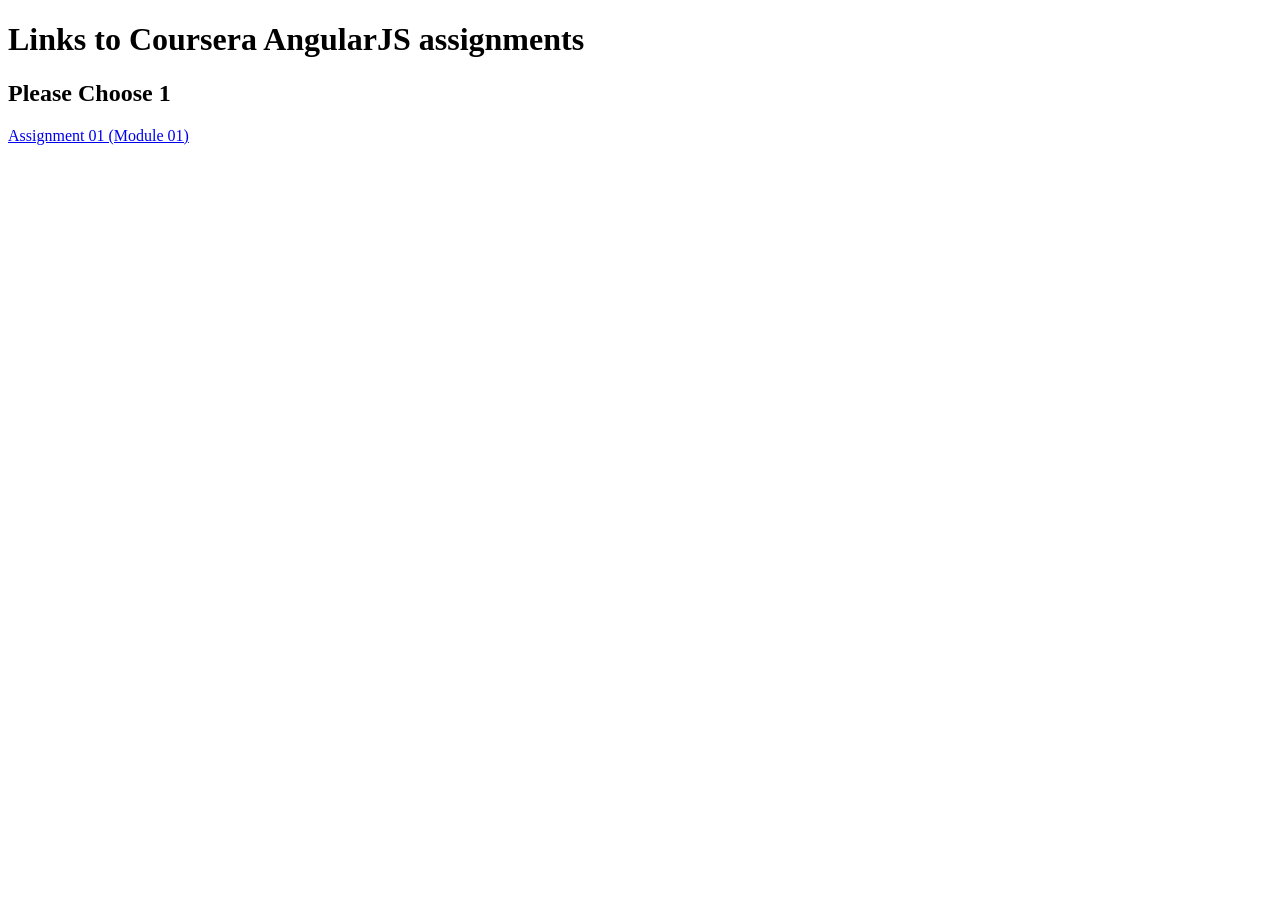
==== index.html @ e941a866 "completed assignment 1 (Module1)" ====
<!DOCTYPE html>
<html>
<head>
  <meta charset="UTF-8">
  <title>AngularJS Test</title>
</head>
<body>
<h1>Links to Coursera AngularJS assignments</h1>
<h2> Please Choose 1 </h2>

<a href = "./Assigment1/assignment1-starter-code/index.html"> Assignment 01 (Module 01) </a>
<p>
  
</p>
</body>
</html>
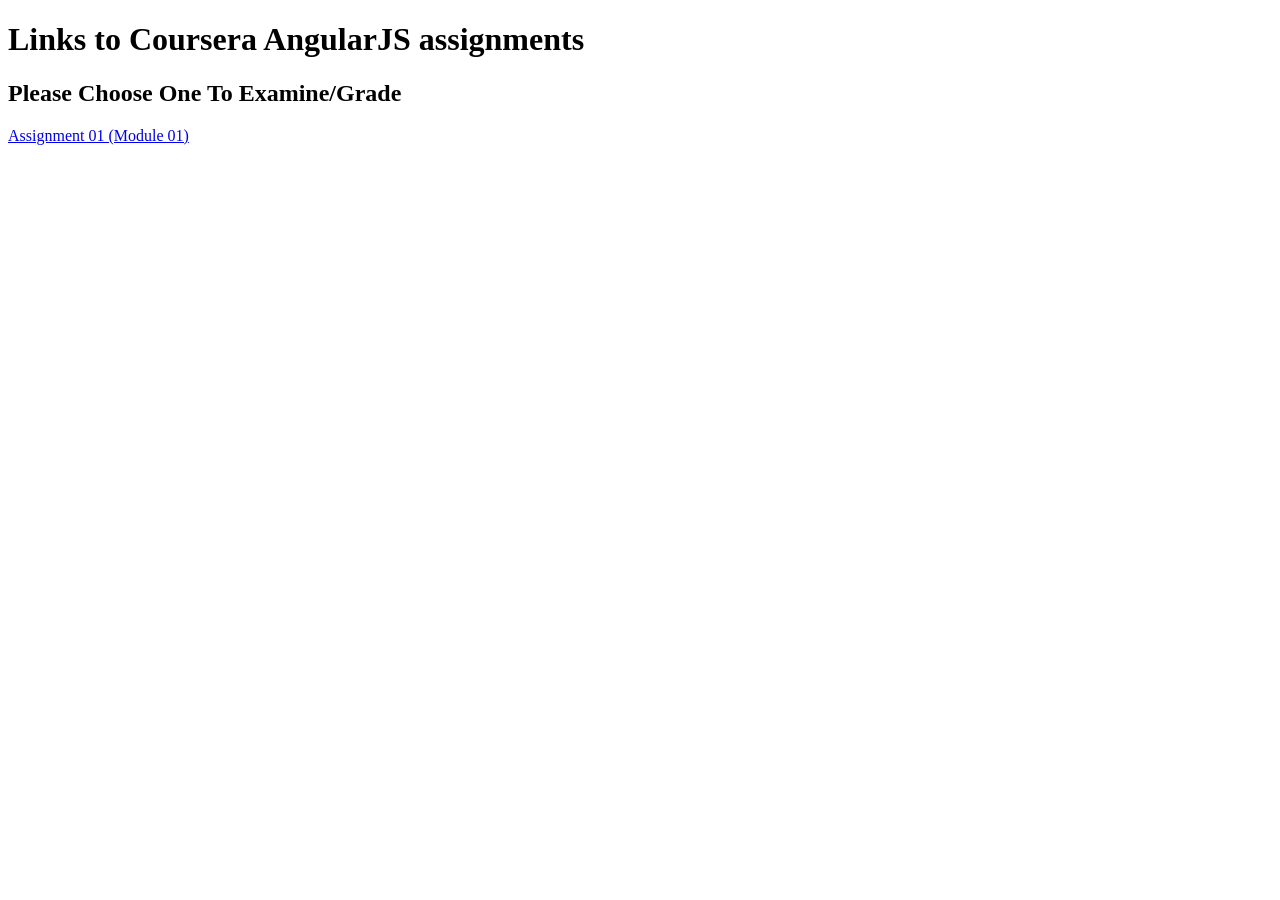
==== commit a6be1de2: "completed assignment 1 (Module1)" ====
--- a/index.html
+++ b/index.html
@@ -6,7 +6,7 @@
 </head>
 <body>
 <h1>Links to Coursera AngularJS assignments</h1>
-<h2> Please Choose 1 </h2>
+<h2> Please Choose One To Examine/Grade </h2>
 
 <a href = "./Assigment1/assignment1-starter-code/index.html"> Assignment 01 (Module 01) </a>
 <p>
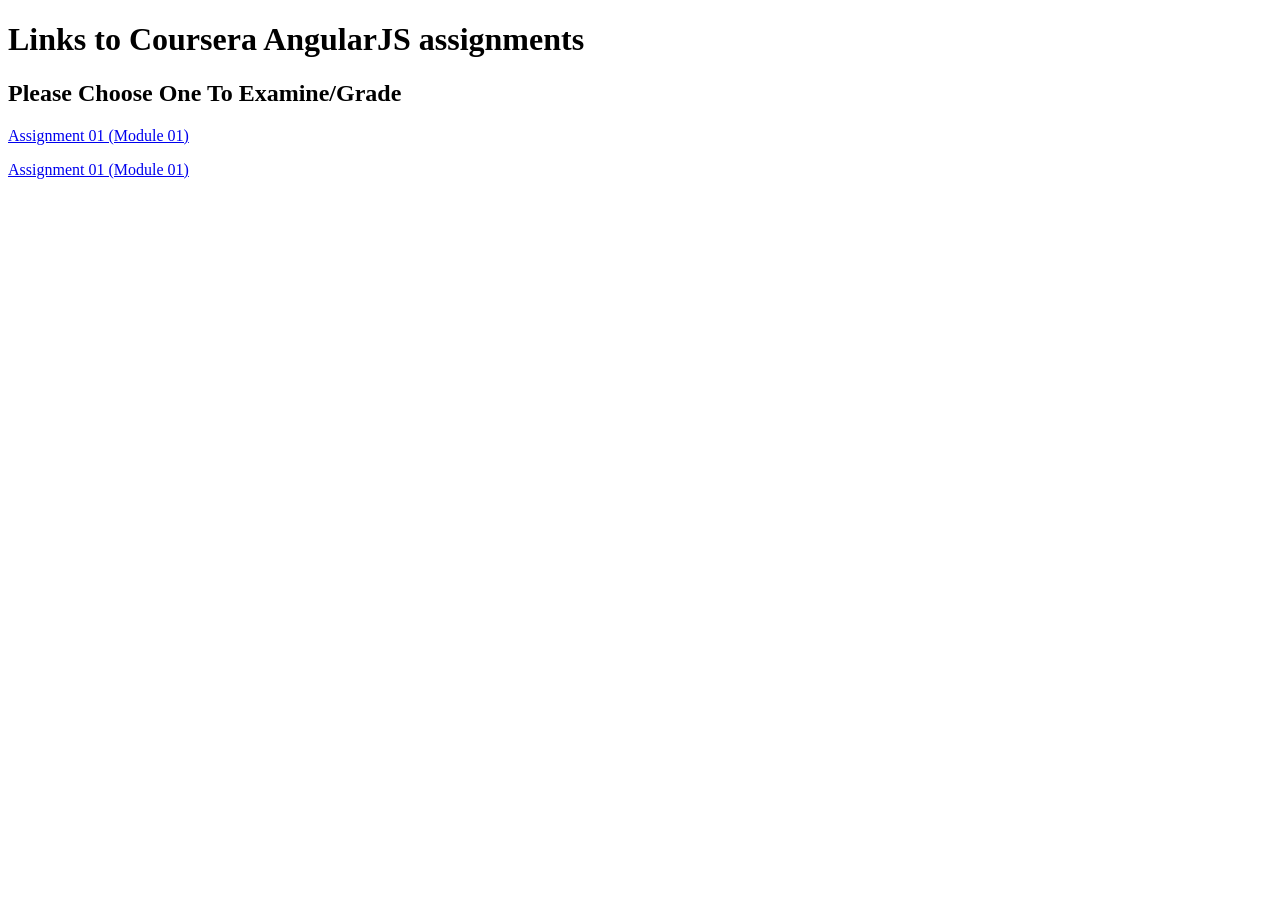
==== commit 0a921920: "First and maybe last commit of Assignment2" ====
--- a/index.html
+++ b/index.html
@@ -10,6 +10,7 @@
 
 <a href = "./Assigment1/assignment1-starter-code/index.html"> Assignment 01 (Module 01) </a>
 <p>
+<a href = "./Assigment2/assignment2-starter-code/index.html"> Assignment 01 (Module 01) </a>
   
 </p>
 </body>
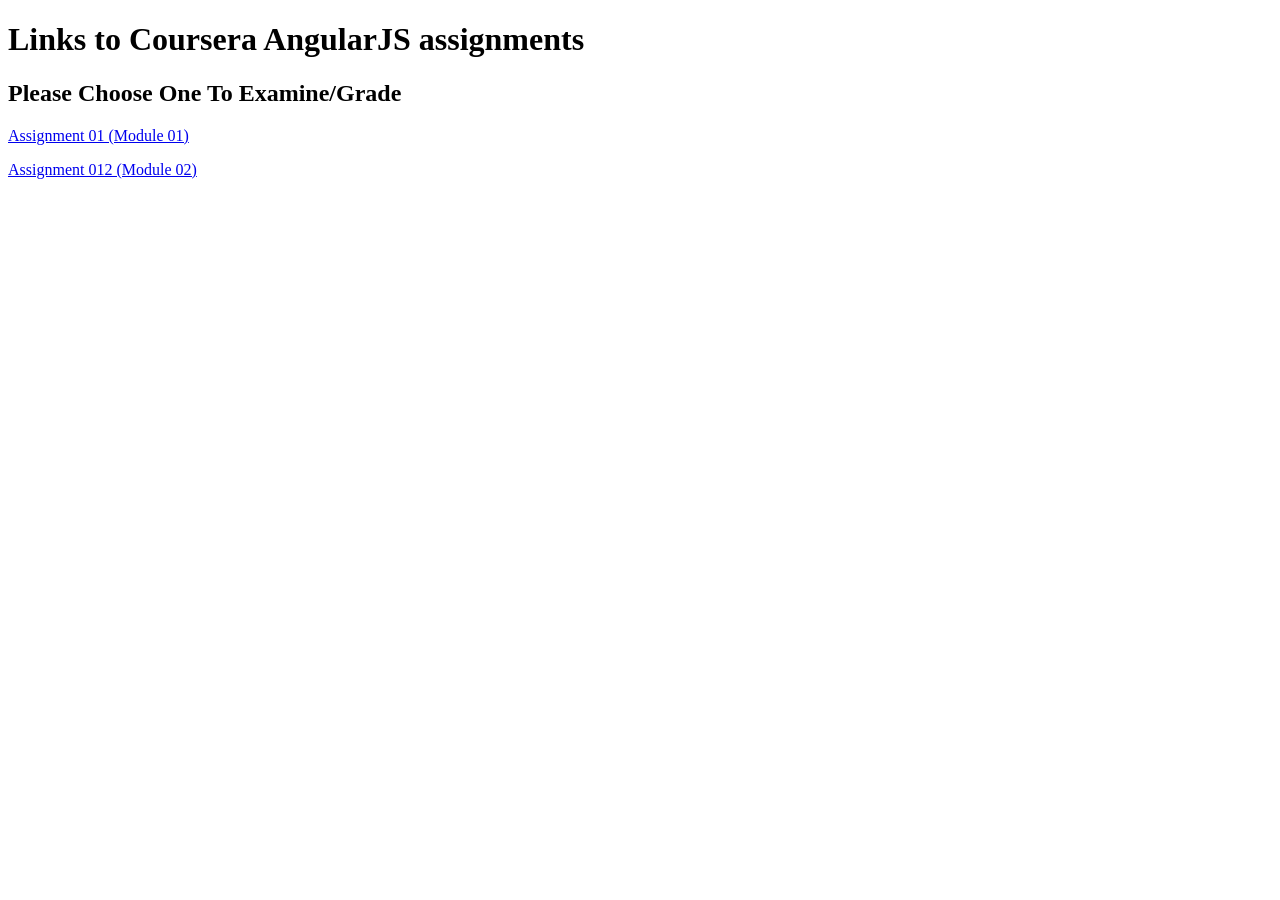
==== commit 345394c2: "just made a slight change to the Main (assignments) Menu" ====
--- a/index.html
+++ b/index.html
@@ -10,7 +10,7 @@
 
 <a href = "./Assigment1/assignment1-starter-code/index.html"> Assignment 01 (Module 01) </a>
 <p>
-<a href = "./Assigment2/assignment2-starter-code/index.html"> Assignment 01 (Module 01) </a>
+<a href = "./Assigment2/assignment2-starter-code/index.html"> Assignment 012 (Module 02) </a>
   
 </p>
 </body>
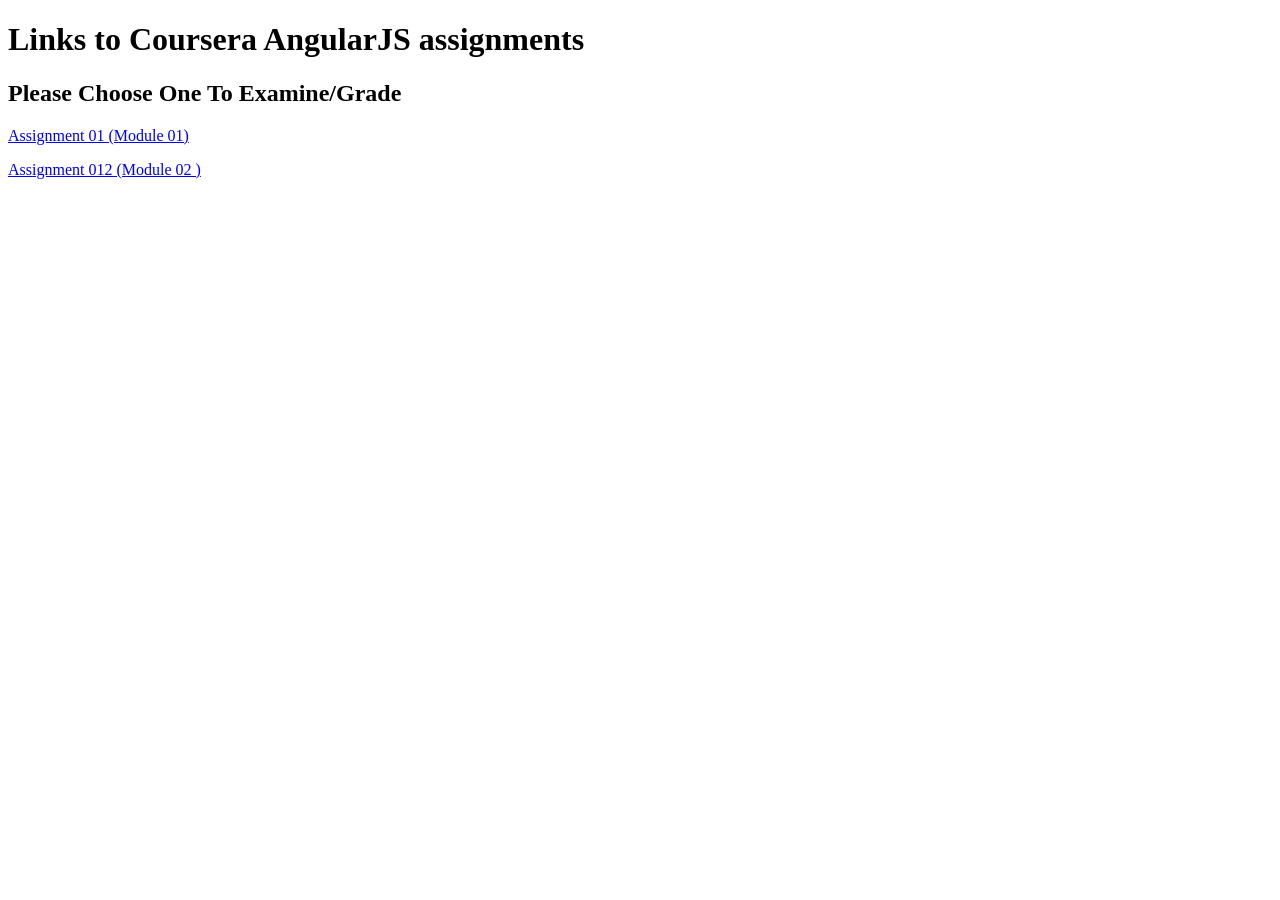
==== commit 7381e4c3: "changed AssiGMent to AssiGNment" ====
--- a/index.html
+++ b/index.html
@@ -8,9 +8,9 @@
 <h1>Links to Coursera AngularJS assignments</h1>
 <h2> Please Choose One To Examine/Grade </h2>
 
-<a href = "./Assigment1/assignment1-starter-code/index.html"> Assignment 01 (Module 01) </a>
+<a href = "./Assignment1/assignment1-starter-code/index.html"> Assignment 01 (Module 01) </a>
 <p>
-<a href = "./Assigment2/assignment2-starter-code/index.html"> Assignment 012 (Module 02) </a>
+<a href = "./Assignment2/assignment2-starter-code/index.html"> Assignment 012 (Module 02 ) </a>
   
 </p>
 </body>
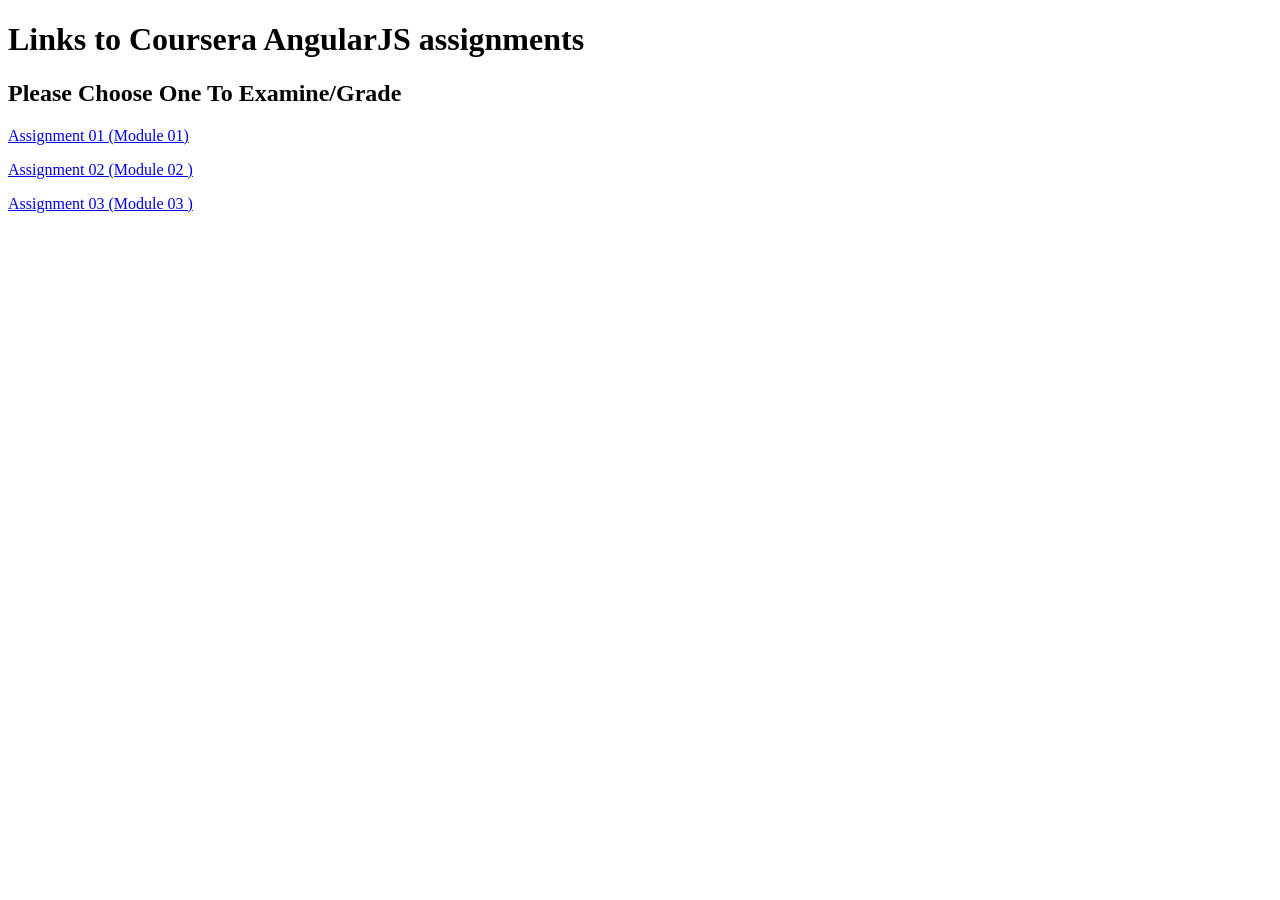
==== commit 8bb430f8: "Yay -- all done. Template showing!" ====
--- a/index.html
+++ b/index.html
@@ -10,7 +10,9 @@
 
 <a href = "./Assignment1/assignment1-starter-code/index.html"> Assignment 01 (Module 01) </a>
 <p>
-<a href = "./Assignment2/assignment2-starter-code/index.html"> Assignment 012 (Module 02 ) </a>
+<a href = "./Assignment2/assignment-2-starter-code/index.html"> Assignment 02 (Module 02 ) </a>
+<p>
+<a href = "./Assignment3/assignment3-starter-code/index.html"> Assignment 03 (Module 03 ) </a>
   
 </p>
 </body>
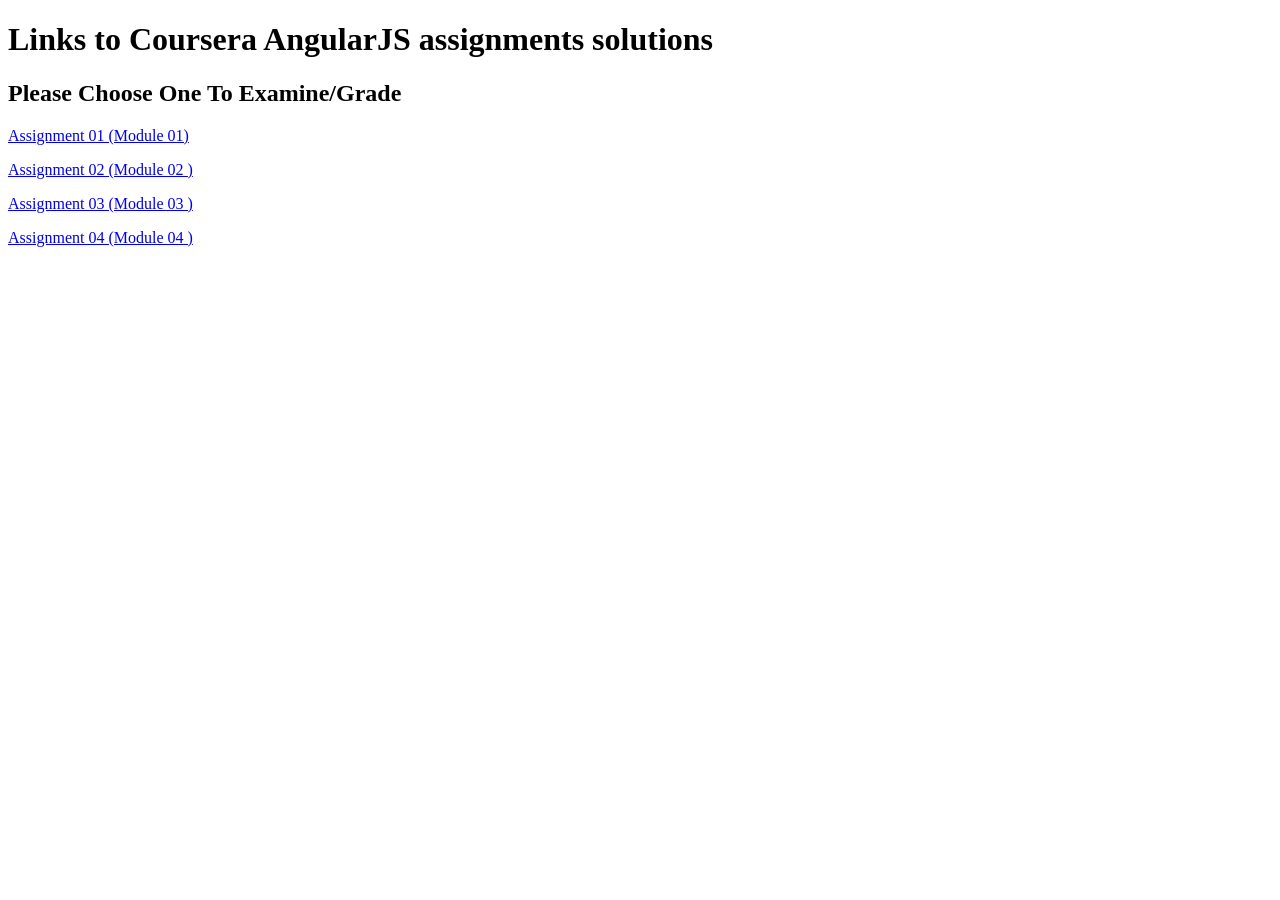
==== commit 2dd74cc2: "refactored much of the components and templates" ====
--- a/index.html
+++ b/index.html
@@ -2,10 +2,10 @@
 <html>
 <head>
   <meta charset="UTF-8">
-  <title>AngularJS Test</title>
+  <title>AngularJS Stuff</title>
 </head>
 <body>
-<h1>Links to Coursera AngularJS assignments</h1>
+<h1>Links to Coursera AngularJS assignments solutions</h1>
 <h2> Please Choose One To Examine/Grade </h2>
 
 <a href = "./Assignment1/assignment1-starter-code/index.html"> Assignment 01 (Module 01) </a>
@@ -13,6 +13,8 @@
 <a href = "./Assignment2/assignment-2-starter-code/index.html"> Assignment 02 (Module 02 ) </a>
 <p>
 <a href = "./Assignment3/assignment3-starter-code/index.html"> Assignment 03 (Module 03 ) </a>
+<p>
+<a href = "./Assignment4/index.html"> Assignment 04 (Module 04 ) </a>
   
 </p>
 </body>
